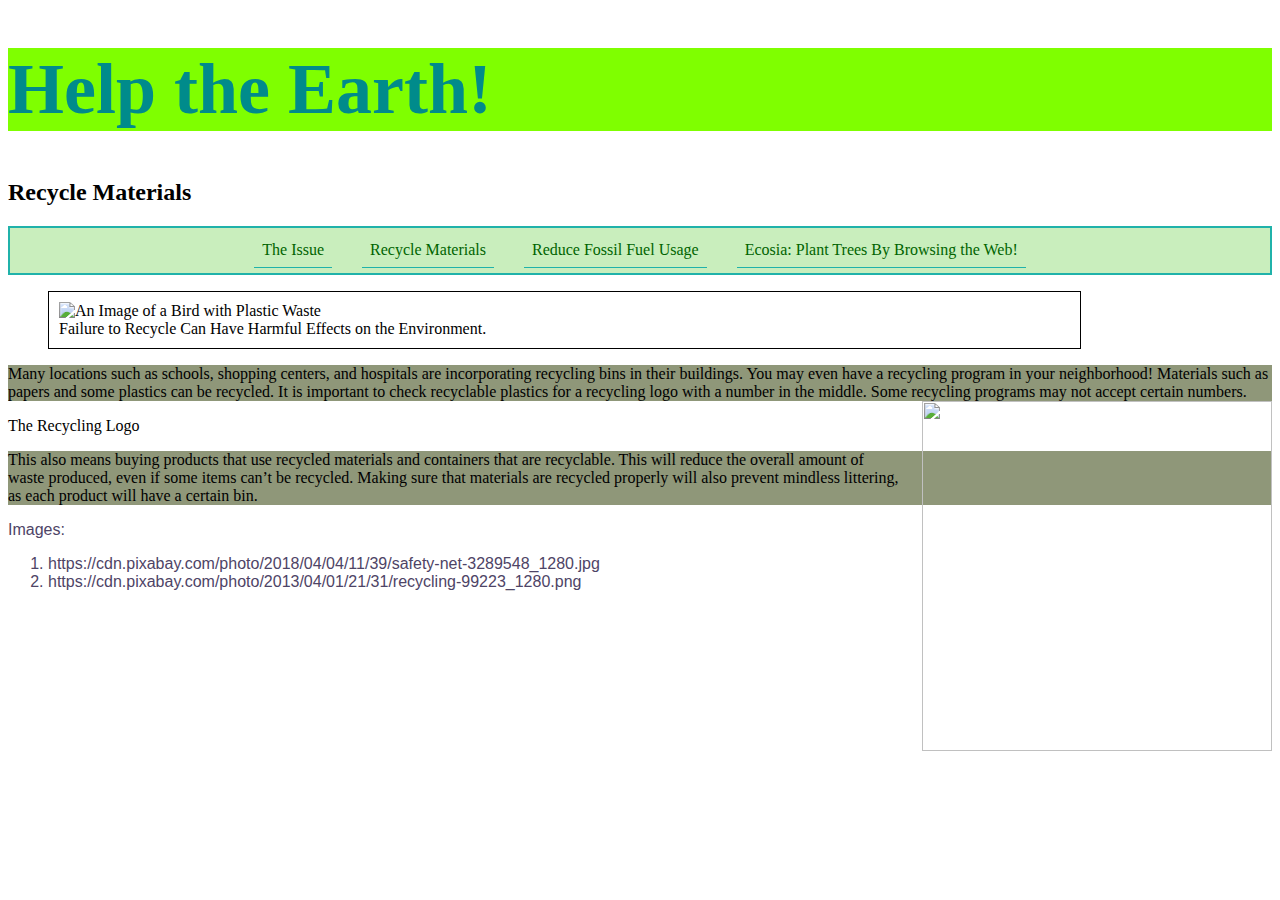
==== finalrecycle.html @ 8d636695 "final" ====
<!DOCType html>
<html lang="en">
  <head>
    <title> "Help the Earth: Recycling" Page</title>
    <link rel="stylesheet" href="finalstyles.css">
    </head>
  <body>
    <header>
      <h1 id="site-title">Help the Earth!</h1>
     <h2>Recycle Materials</h2>
     <nav>
       <ul>
       <li><a href="final.html">The Issue</a></li>
       <li><a href="finalrecycle.html">Recycle Materials</a></li>
       <li><a href="finalreduce.html">Reduce Fossil Fuel Usage</a></li>
       <li><a target="_blank" href="https://www.ecosia.org/">Ecosia: Plant Trees By Browsing the Web!</a></li>
        <meta name="viewport" content="width=device-width, initial-scale=1"/>
       </ul>
     </nav>
    </header>
    <article>
     <figure>
      <img src="https://cdn.pixabay.com/photo/2018/04/04/11/39/safety-net-3289548_1280.jpg"
        style="object-fit:contain;
        width:400px;
        height:500px;"
      alt="An Image of a Bird with Plastic Waste"/>
      <figcaption> Failure to Recycle Can Have Harmful Effects on the Environment.
   </figcaption>
     </figure>
     <p>
       Many locations such as schools, shopping centers, and hospitals are incorporating recycling bins in their buildings. You may even have a recycling program in your neighborhood! Materials such as papers and some plastics can be recycled. It is important to check recyclable plastics for a recycling logo with a number in the middle. Some recycling programs may not accept certain numbers.
       <img src="https://cdn.pixabay.com/photo/2013/04/01/21/31/recycling-99223_1280.png"
       style="object-fit:contain;
       width:350px;
       height:350px;"
       alt+"Recycle Logo"/>
       <figcaption> The Recycling Logo </figcaption>
     </p>
     <p>
 This also means buying products that use recycled materials and containers that are recyclable. This will reduce the overall amount of waste produced, even if some items can’t be recycled. Making sure that materials are recycled properly will also prevent mindless littering, as each product will have a certain bin.
     </p>
     <nav id="footnotes"> Images:
     <ol>
       <li> https://cdn.pixabay.com/photo/2018/04/04/11/39/safety-net-3289548_1280.jpg
       <li> https://cdn.pixabay.com/photo/2013/04/01/21/31/recycling-99223_1280.png
     <nav/>
    </article>
  </body>
</html>
---- finalstyles.css ----
/*color scheme
#7FFF00 - charteuse (light)
#006400 - dark green (dark)
#8F9779 - olive (dark)
#20B2AA - light sea green (medium)
#008B8B - dark cyan (dark)
*/

#message {
  background: #8F9779;
  border: 2px solid;
  padding: 25px 30px;
  margin: 20px 0;
}

body.dark-mode {
  background: #010101;
  color: white
}
body.dark-mode #message {
  background: gray;
}
#message button {
  float: right;
}

h1#site-title {
  color: #008B8B;
  font-family: georgia;
  font-weight: 800;
  background: #7FFF00 ;
  font-size: 72px;
}

h1#article-title {
  font-size: 50px;
}


figure.main-image {
background: #20B2AA;
border-color: #008B8B;
color: #20B2AA
}
figure.main-image img {
  width: 50%;
  height: auto;
}

@media all and (min-width: 768px) {
  figure.section-image {
  float: right;
  margin-left: 20px;
  margin-bottom: 30px;
  max-width: 320px;
  }
}
figure.section-image {
background: #20B2AA;
border-color: #008B8B;
}

@media all and (min-width: 768px) {
  figure.section-image.odd {
    float: right;
    margin-left:20px;
    margin-bottom: 30px;
    max-width: 320px;
  }
}
figure.section-image.even {
float: left;
margin-right:20px;
}
p {
  background-color: #8F9779;
}

figure {
  width: 80%;
  border: 1px solid black;
  padding: 10px;
}

figure img {
  width: 80%;
  height: auto;
}


p img {
  float: right;
  max-width: 60%;
  margin-left: 20px;
  margin-bottom: 20px;
}

nav ul {
  background-color: #C9EEBD;
  display: inline-block;
  border: 2px solid #20B2AA;
  padding: 5px;
  list-style: none;
  padding-left: 2;
}

@media all and (min-width:376px) {
  nav ul {
    display: flex;
    justify-content: center;
    gap: 30px;
  }
}

nav ul li a {
  color: #006400;
  text-decoration: none;
  padding: 8px;
  border-bottom: 1px solid #20B2AA;
  display: block;
}

nav ul li a:hover {
  background-color: #20B2AA;
}

nav ul li:last-child a {
  border-bottom: none;
}

nav#footnotes {
  color: #4e4466;
  font-family: helvetica;
}
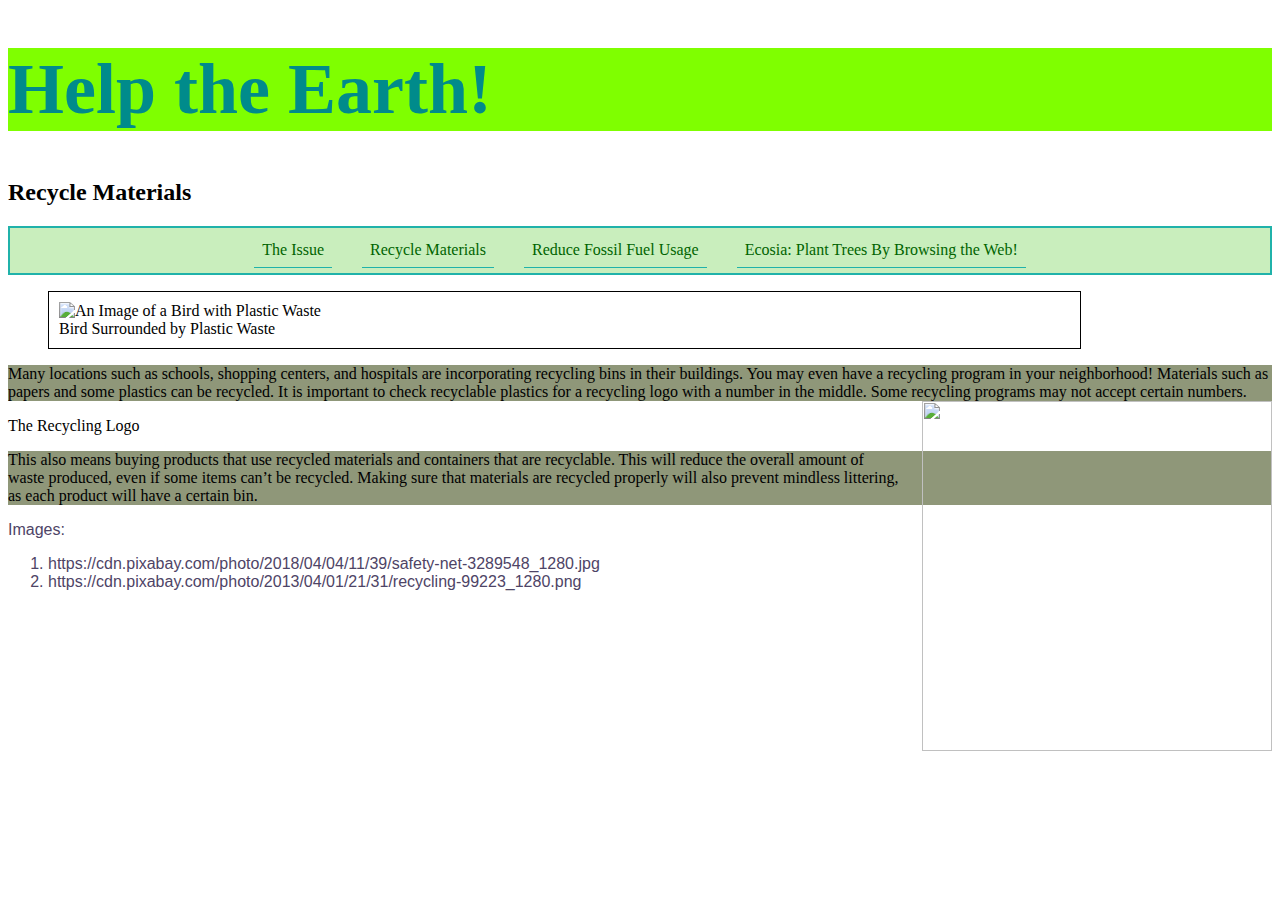
==== commit 69615d85: "typos" ====
--- a/finalrecycle.html
+++ b/finalrecycle.html
@@ -25,8 +25,7 @@
         width:400px;
         height:500px;"
       alt="An Image of a Bird with Plastic Waste"/>
-      <figcaption> Failure to Recycle Can Have Harmful Effects on the Environment.
-   </figcaption>
+      <figcaption> Bird Surrounded by Plastic Waste </figcaption>
      </figure>
      <p>
        Many locations such as schools, shopping centers, and hospitals are incorporating recycling bins in their buildings. You may even have a recycling program in your neighborhood! Materials such as papers and some plastics can be recycled. It is important to check recyclable plastics for a recycling logo with a number in the middle. Some recycling programs may not accept certain numbers.
